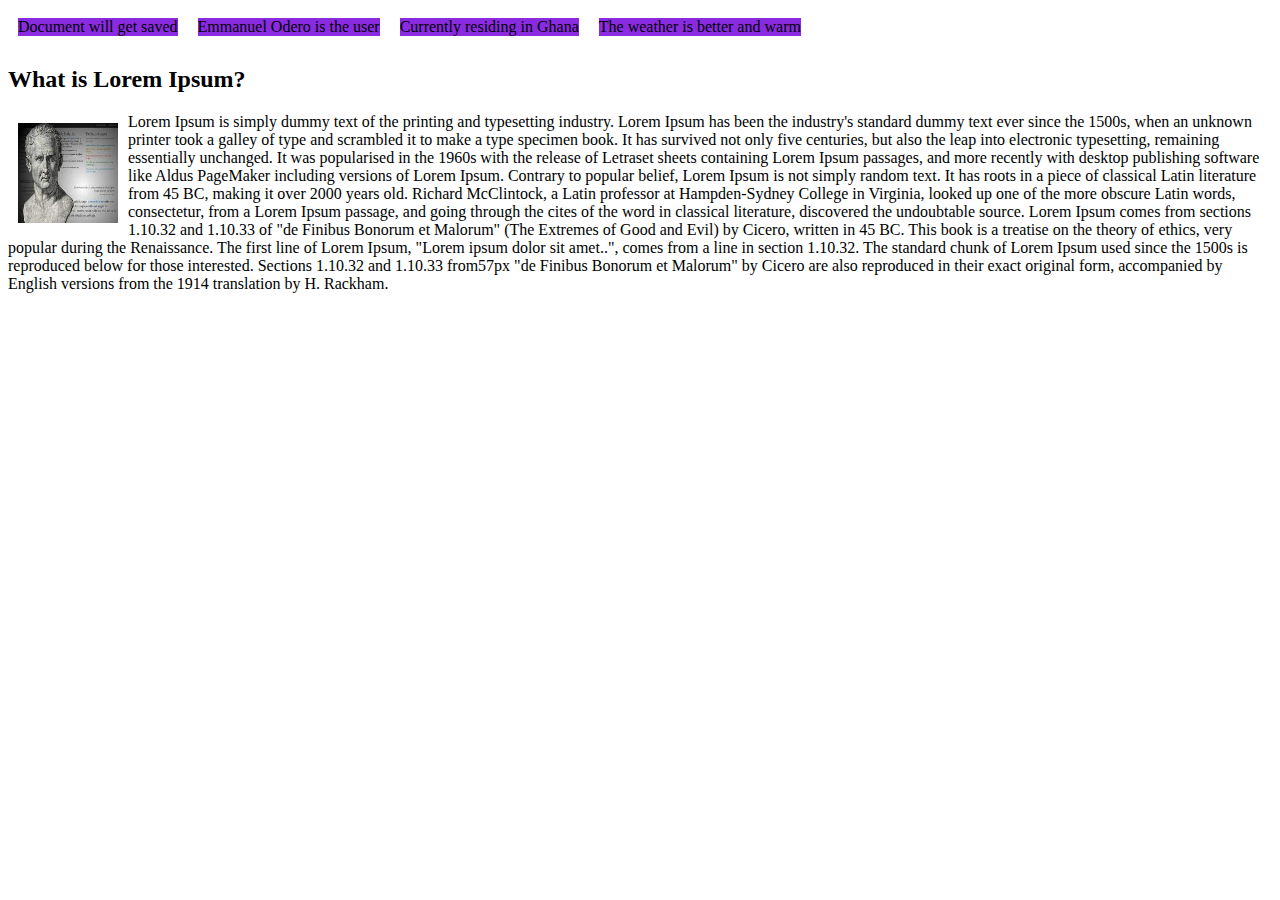
==== Learn-CSS/Flex-Model/index.html @ e8cceba2 "learning css" ====
<!DOCTYPE html>
<html lang="en">
<head>
    <meta charset="UTF-8">
    <meta http-equiv="X-UA-Compatible" content="IE=edge">
    <meta name="viewport" content="width=device-width, initial-scale=1.0">
    <title>HTMl & CSS</title>
</head>
<style>
    .wrapper{
        display: flex;
    }
    .box{
        background-color: blueviolet;
        margin: 10px;
    }
    .float-el{
        float: left;
        width: 100px;
        height: 100px;
        background-color: aqua;
        margin: 10px;
    }
    .rel-p{
        background-color: red;
    }

</style>
<body>
    <div class="wrapper">
        <div class="box">Document will get saved</div>
        <div class="box">Emmanuel Odero is the user</div>
        <div class="box">Currently residing in Ghana</div>
        <p class="box">The weather is better and warm</p>
    </div>
    <section>
        <div>
            <h2>What is Lorem Ipsum?</h2>

            <div class="float-el">
                <img src="lorem.jpeg" alt="Lorem" width="100px" height="100px">
            </div>

            <div>
                <p>
                    Lorem Ipsum is simply dummy text of the printing and typesetting industry. Lorem Ipsum has been the industry's standard dummy text ever since the 1500s, when an unknown printer took a galley of type and scrambled it to make a type specimen book. It has survived not only five centuries, but also the leap into electronic typesetting, remaining essentially unchanged. It was popularised in the 1960s with the release of Letraset sheets containing Lorem Ipsum passages, and more recently with desktop publishing software like Aldus PageMaker including versions of Lorem Ipsum.
                    Contrary to popular belief, Lorem Ipsum is not simply random text. It has roots in a piece of classical Latin literature from 45 BC, making it over 2000 years old. Richard McClintock, a Latin professor at Hampden-Sydney College in Virginia, looked up one of the more obscure Latin words, consectetur, from a Lorem Ipsum passage, and going through the cites of the word in classical literature, discovered the undoubtable source. Lorem Ipsum comes from sections 1.10.32 and 1.10.33 of "de Finibus Bonorum et Malorum" (The Extremes of Good and Evil) by Cicero, written in 45 BC. This book is a treatise on the theory of ethics, very popular during the Renaissance. The first line of Lorem Ipsum, "Lorem ipsum dolor sit amet..", comes from a line in section 1.10.32.

                    The standard chunk of Lorem Ipsum used since the 1500s is reproduced below for those interested. Sections 1.10.32 and 1.10.33 from57px "de Finibus Bonorum et Malorum" by Cicero are also reproduced in their exact original form, accompanied by English versions from the 1914 translation by H. Rackham.
                </p>
            </div>
        </div>
    </section>
    <section>
        <div class="rel-p">
            <div class="static-p">
                <div class="absolute">

                </div>
            </div>
        </div>
    </section>
</body>
</html>
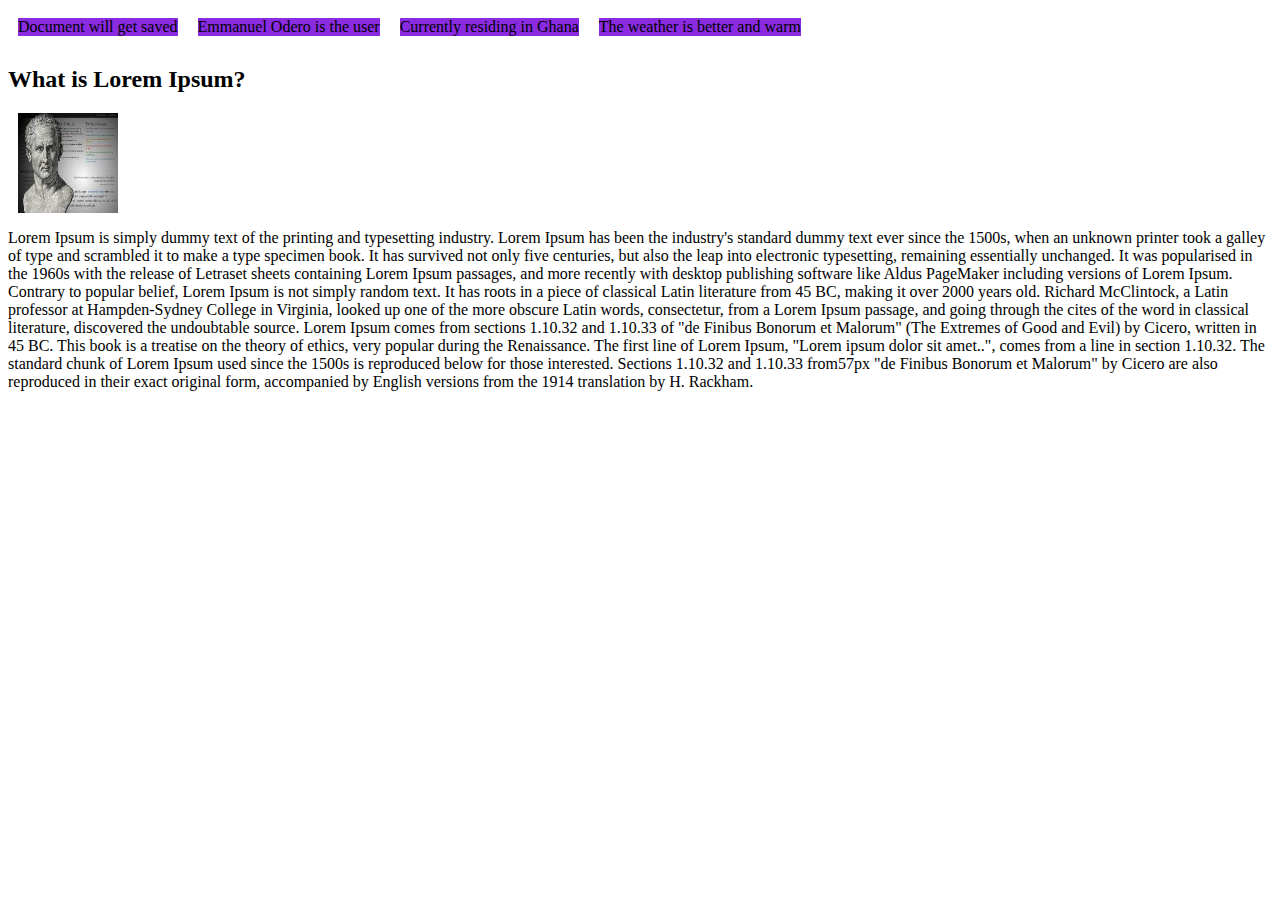
==== commit 125e38a9: "day two" ====
--- a/Learn-CSS/Flex-Model/index.html
+++ b/Learn-CSS/Flex-Model/index.html
@@ -15,7 +15,8 @@
         margin: 10px;
     }
     .float-el{
-        float: left;
+        /* float: left; */
+        align-items: center;
         width: 100px;
         height: 100px;
         background-color: aqua;
